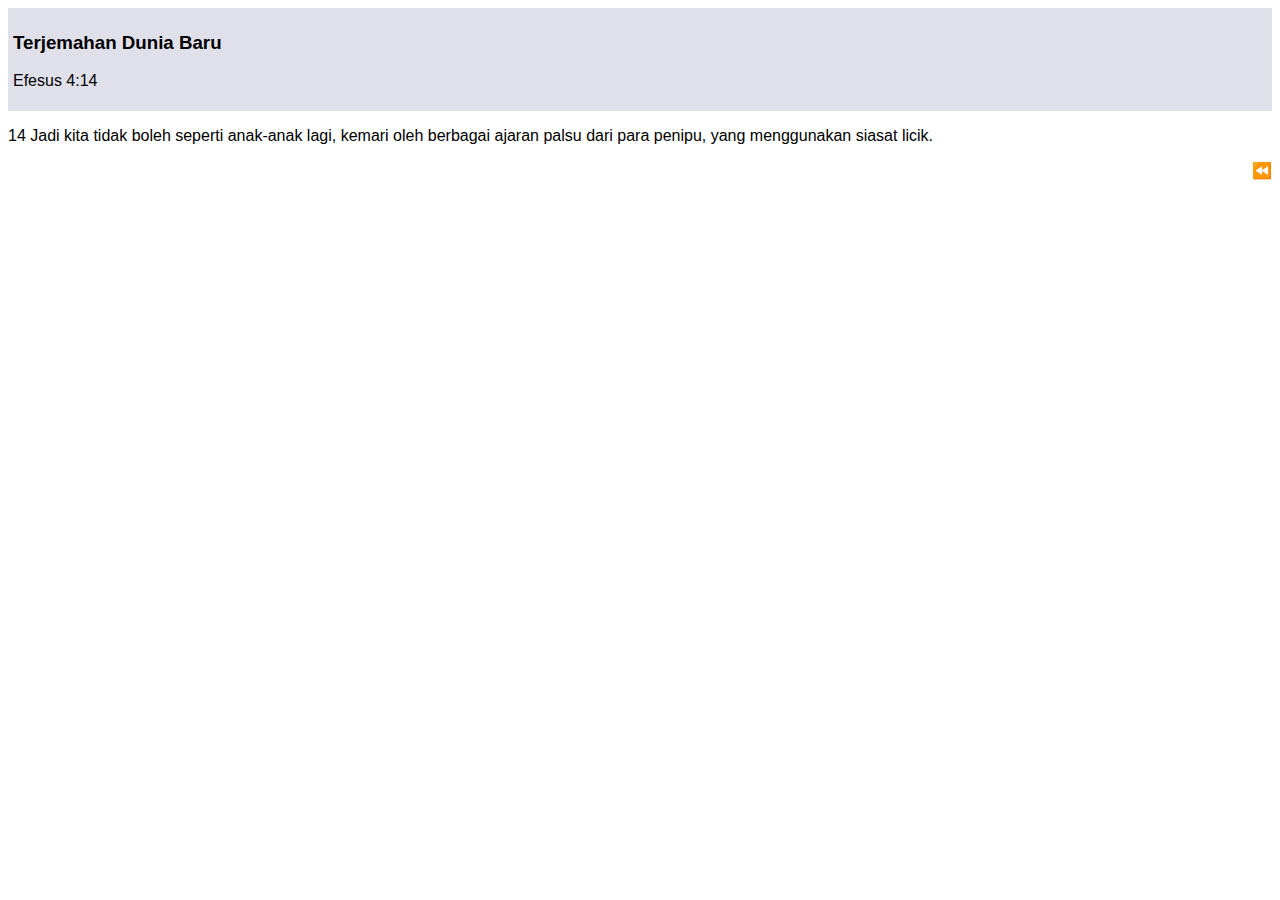
==== ayat/ayat.html @ 69c3582b "mantapppp" ====
<!DOCTYPE html>
<html lang="en">
<head>
    <meta charset="UTF-8">
    <meta name="viewport" content="width=device-width, initial-scale=1.0">
    <title>AYAT HARIAN</title>
    <link rel="stylesheet" href="../style.css">
</head>
<body>
    <div>
        <div class="ayat">
            <h3>Terjemahan Dunia Baru</h3>
            <p class="ayatt">Efesus 4:14</p>
        </div>
        <p>14 Jadi kita tidak boleh seperti anak-anak lagi, kemari oleh berbagai ajaran palsu dari para penipu, yang menggunakan siasat licik.</p>

        <div class="backayatharian">
            <a href="../ayatharian/page1.html#page">⏪</a>
        </div> 
    </div> 
</body>
</html>
---- style.css ----
* {
    font-family: 'Franklin Gothic Medium', 'Arial Narrow', Arial, sans-serif;
    text-align: justify;
}

div i {
    color: rgb(26, 115, 232);
}

a {
    text-decoration: none;
    color: rgb(26, 115, 232);
}

#page a:active {
    background-color: rgb(163, 152, 152);
}

#page a:visited {
    background-color: rgb(163, 152, 152);
}

.backhome {
    text-align: right;
}

.backayatharian {
    text-align: right;
}

i.app {
    color: black;
}

/* home.html */

.header1 {
    display: flex;
    justify-content: space-between;
    margin: 10px;
}

.header img {
    margin: auto 8px auto;
}

.formayat {
    border: 1px solid black;
    border-right: 1px;
    border-left: 1px;
    padding: 20px;
}

.formayat h2 {
    text-align: center;
}

.formayat p {
    font-family: 'Segoe UI', Tahoma, Geneva, Verdana, sans-serif;
    text-align: center;
}

.formayat a {
    color: black;
}

.firstitle {
    font-size: 23px;
    padding-block: 25px;
}

.header2 blockquote {
    font-family: 'Segoe UI', Tahoma, Geneva, Verdana, sans-serif;
    font-size: 12px;
}

.secondtitle {
    font-size: 23px;
    padding-block: 25px;
}

.header3 blockquote {
    font-family: 'Segoe UI', Tahoma, Geneva, Verdana, sans-serif;
    font-size: 12px;
}

/* ayat.html */

.ayat {
    background-color: rgb(224, 224, 235);
    padding: 5px;
}

p.ayatt {
    font-family: 'Segoe UI', Tahoma, Geneva, Verdana, sans-serif;
}
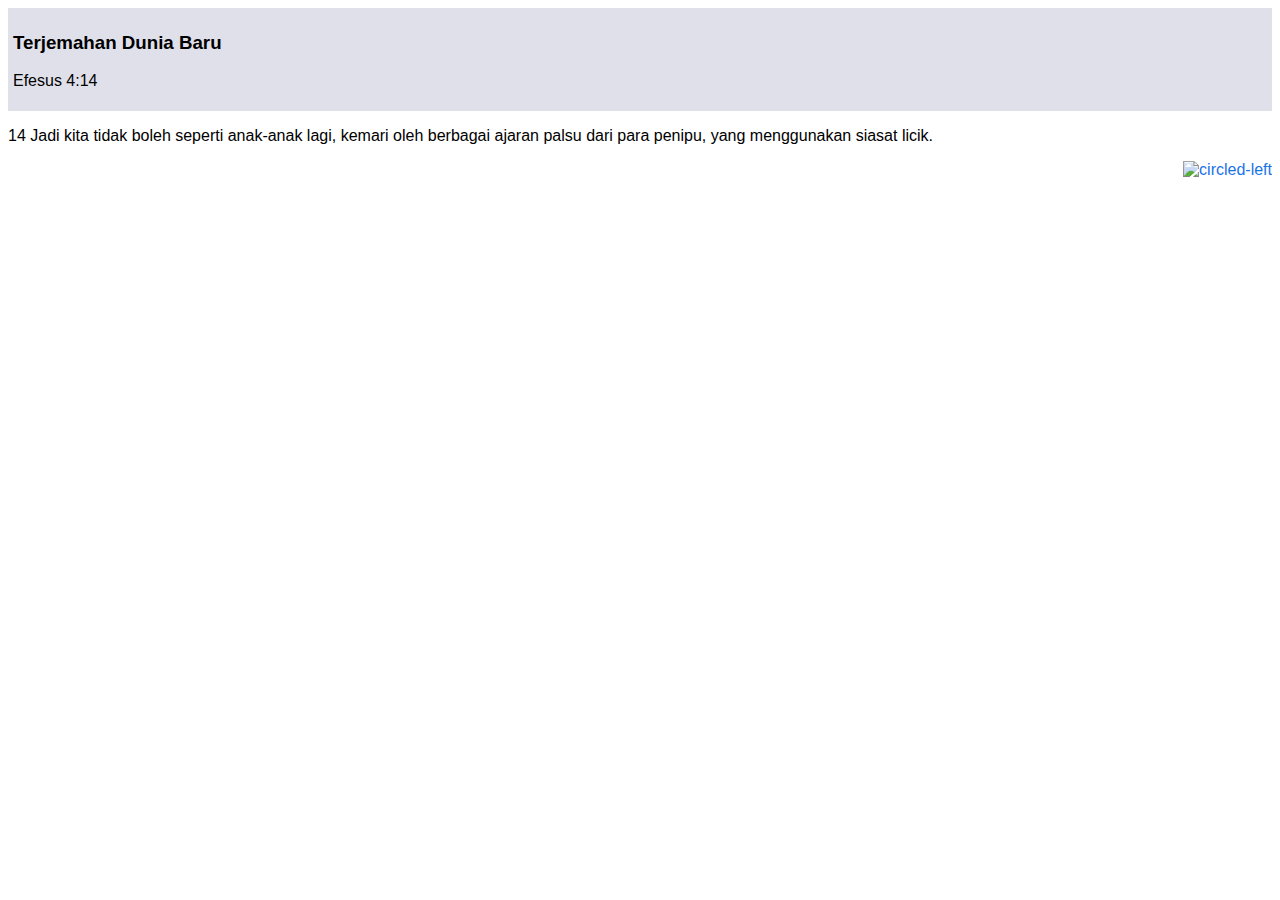
==== commit 06166000: "ayat.html" ====
--- a/ayat/ayat.html
+++ b/ayat/ayat.html
@@ -15,8 +15,8 @@
         <p>14 Jadi kita tidak boleh seperti anak-anak lagi, kemari oleh berbagai ajaran palsu dari para penipu, yang menggunakan siasat licik.</p>
 
         <div class="backayatharian">
-            <a href="../ayatharian/page1.html#page">⏪</a>
+            <a href="../ayatharian/page1.html#page"><img width="64" height="64" src="https://img.icons8.com/glyph-neue/64/circled-left.png" alt="circled-left"/></a>
         </div> 
     </div> 
 </body>
-</html>+</html>
